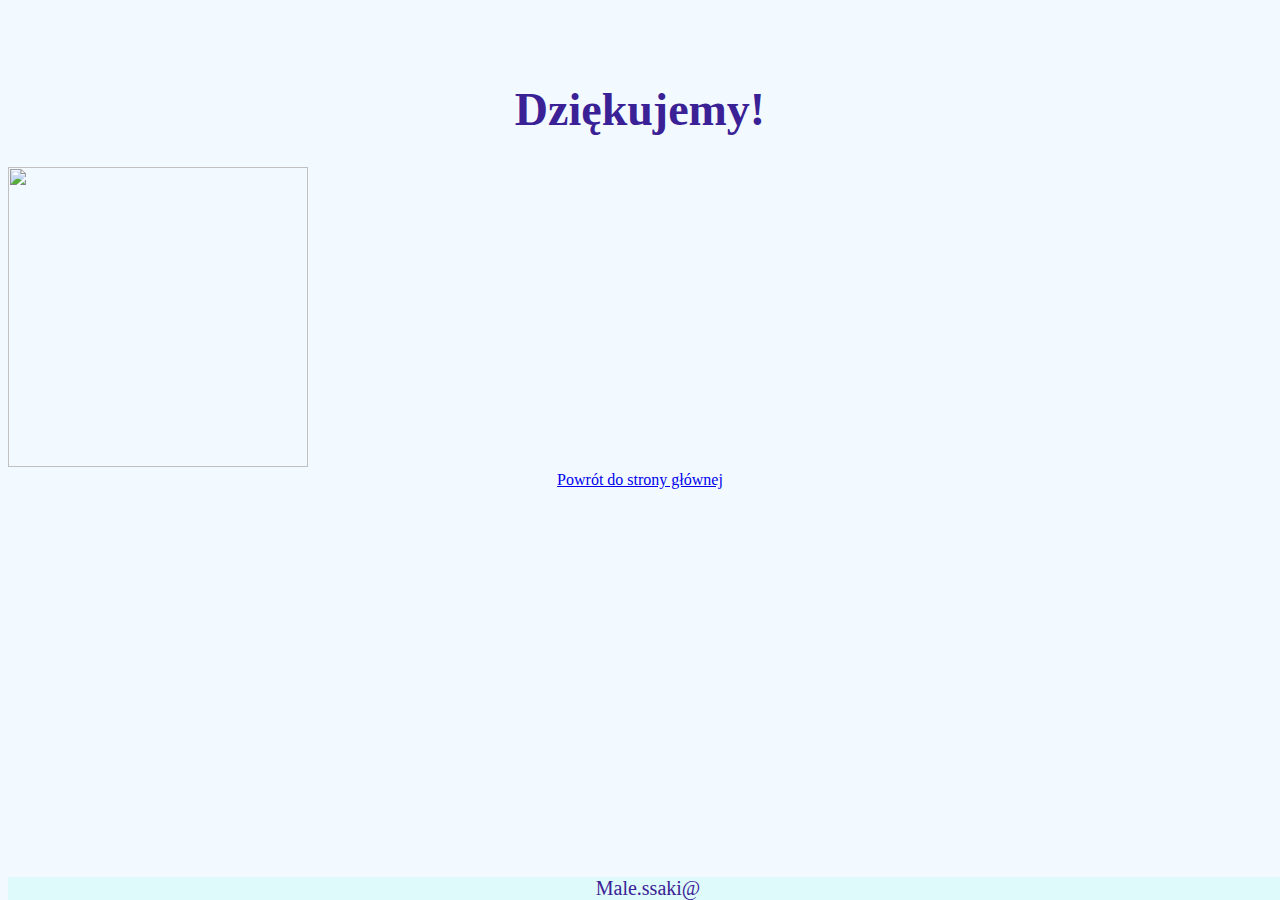
==== dziekujemy.html @ 7e3242c1 "Update dziekujemy.html" ====
<!DOCTYPE html>
<html>
<head>
    <meta charset="UTF-8">
    <meta http-equiv="X-UA-Compatible" content="IE=edge">
    <meta name="description" content="Wszystko o małych ssakach w pigułce. Polecani weterynarze w Polsce, fora internetowe, opieka">
    <meta name="keywords" content="króliki, szynszyle, jeże, świnki morskie, szczury"
    <meta name="viewport" content="width=device-width, initial-scale=1.0">
    <meta name=”robots” content=”noindex>
   
    <title>Dziękujemy</title>
    <link rel="stylesheet" href="dziekujemy.css" type="text/css" > 
  
</head>
<body>
<h1>Dziękujemy!</h1>

<div class="img"> 

    <img src="logo23.jpg"
    width="300"
    height="300" 
  
      </div>
<style>
    footer {
     color: rgb(59, 33, 150);
     font-size: 20px;
     position: fixed;
     background-color: #dffafa;
 bottom:0;
 width:100%;
 text-align: center;

    }

    img{
     position: center;
    }

    h1 {
  color: rgb(59, 33, 150);
    font-family: "Times New Roman", Times, serif;
    font-size: 46px;
    text-align: center;
    margin-left: 15%;
    margin-top: 83px;
    margin-right: 15%;
    }
    body {
background-color: rgb(242, 250, 255);
    }
    .powrot{
      text-align: center;
    }
    </style>

      <div class="powrot"> 
        <a href="https://google.pl">Powrót do strony głównej</a>

      </div>
</body>
<footer>Male.ssaki@</footer>
</html>
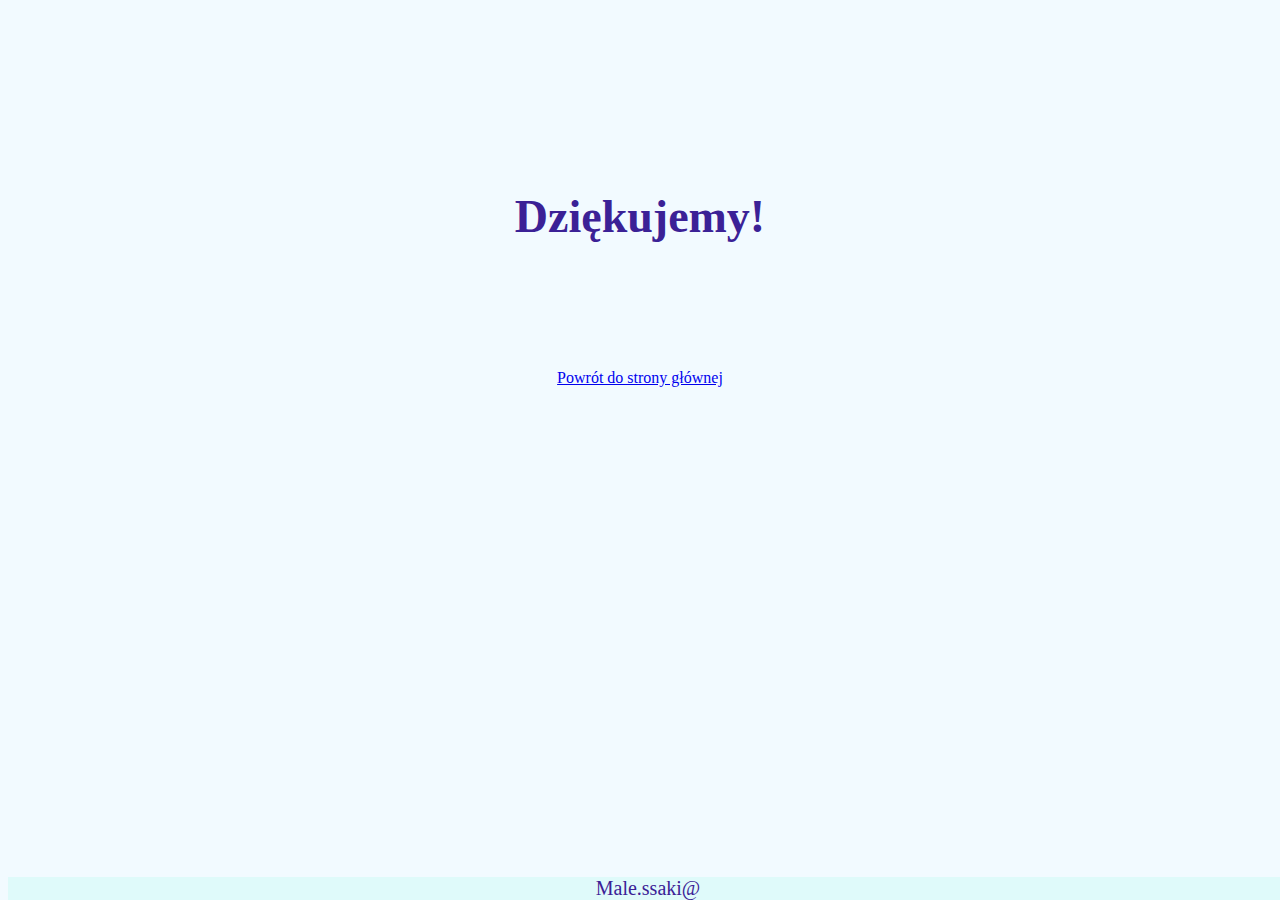
==== commit 14d3b6be: "Update dziekujemy.html" ====
--- a/dziekujemy.html
+++ b/dziekujemy.html
@@ -15,13 +15,6 @@
 <body>
 <h1>Dziękujemy!</h1>
 
-<div class="img"> 
-
-    <img src="logo23.jpg"
-    width="300"
-    height="300" 
-  
-      </div>
 <style>
     footer {
      color: rgb(59, 33, 150);
@@ -44,7 +37,7 @@
     font-size: 46px;
     text-align: center;
     margin-left: 15%;
-    margin-top: 83px;
+    margin-top: 15%;
     margin-right: 15%;
     }
     body {
@@ -52,11 +45,12 @@
     }
     .powrot{
       text-align: center;
+      margin-top: 10%;
     }
     </style>
 
       <div class="powrot"> 
-        <a href="https://google.pl">Powrót do strony głównej</a>
+        <a href="https://monikafrk.github.io/male.ssaki">Powrót do strony głównej</a>
 
       </div>
 </body>
